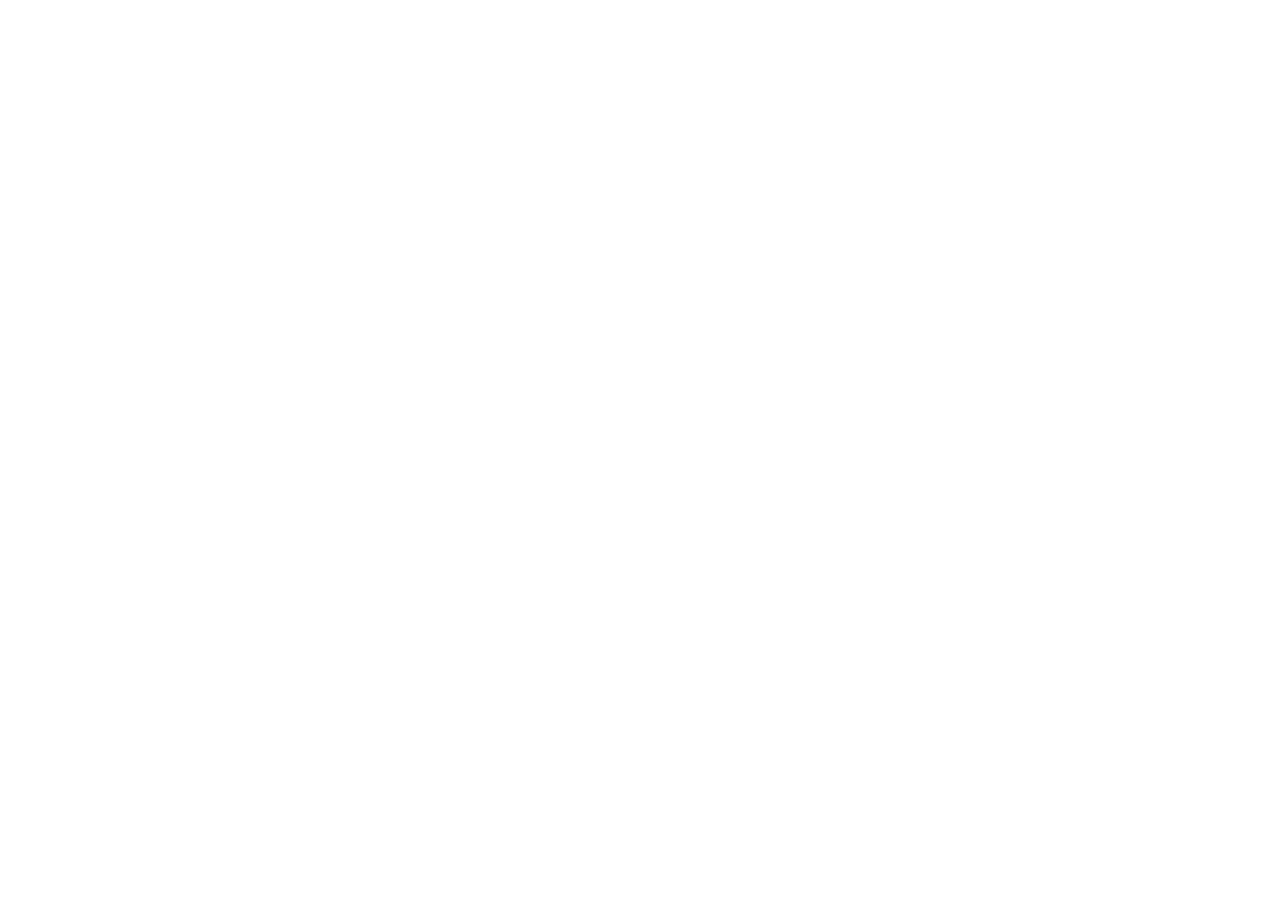
==== index.html @ 5a9a76d8 "1.1 Object" ====
<!DOCTYPE html>
<html lang="en">
<head>
    <meta charset="UTF-8">
    <meta name="viewport" content="width=device-width, initial-scale=1.0">
    <title>Prototype</title>
</head>
<body>
    
    <script src="script.js"></script>
</body>
</html>
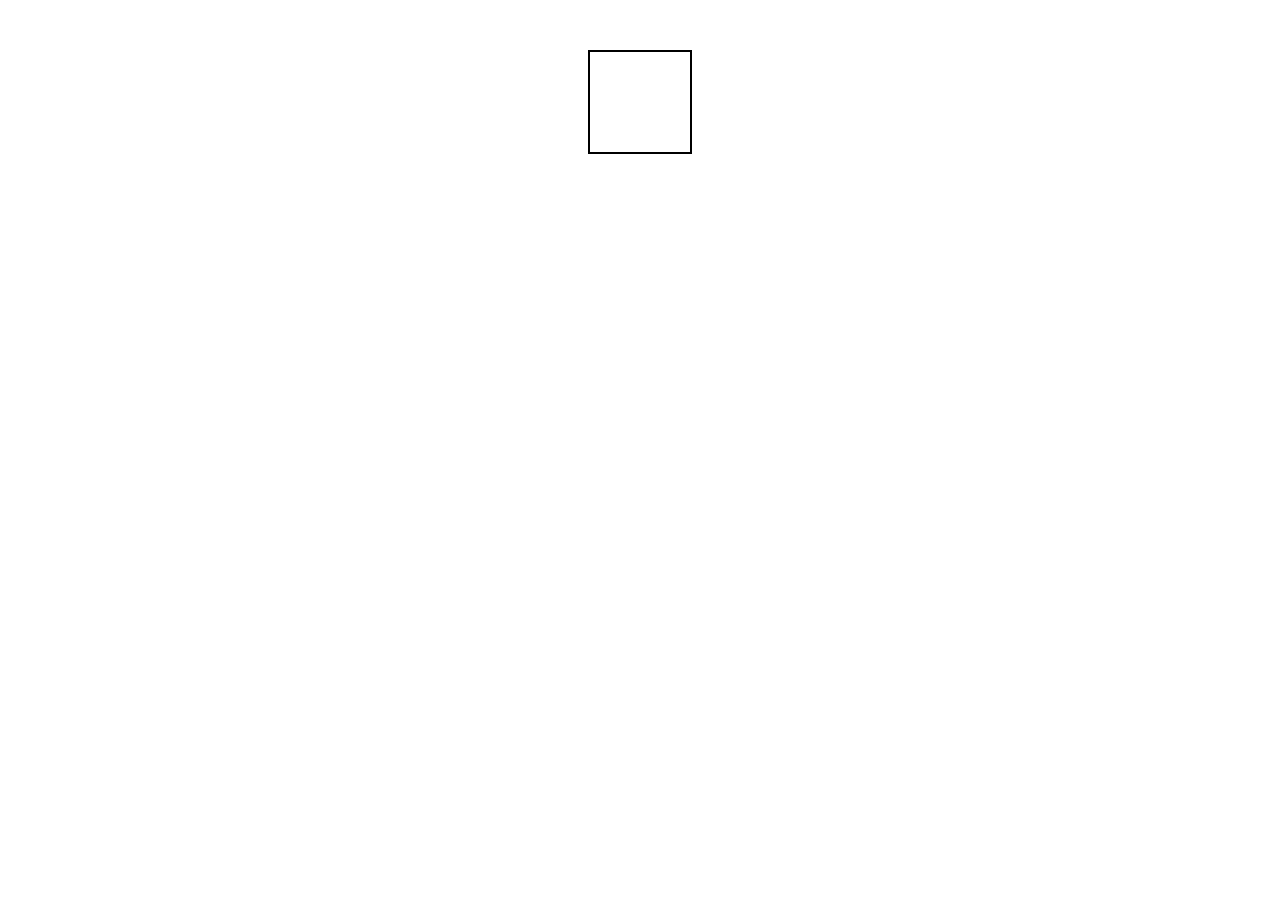
==== commit d2165159: "feat: this keyword" ====
--- a/index.html
+++ b/index.html
@@ -1,12 +1,13 @@
 <!DOCTYPE html>
 <html lang="en">
-<head>
-    <meta charset="UTF-8">
-    <meta name="viewport" content="width=device-width, initial-scale=1.0">
+  <head>
+    <meta charset="UTF-8" />
+    <meta name="viewport" content="width=device-width, initial-scale=1.0" />
     <title>Prototype</title>
-</head>
-<body>
-    
-    <script src="script.js"></script>
-</body>
-</html>+    <link rel="stylesheet" href="style.css" />
+  </head>
+  <body>
+    <div class="box"></div>
+    <script src="js/script2.js"></script>
+  </body>
+</html>
--- a/style.css
+++ b/style.css
@@ -0,0 +1,23 @@
+* {
+  padding: 0;
+  margin: 0;
+}
+
+.box {
+  width: 100px;
+  height: 100px;
+  border: 2px solid black;
+  margin: 50px auto;
+  transition: 0.3s width, 0.3s height 0.3s, 0.3s margin-top 0.3s,
+    1s background-color;
+}
+
+.size {
+  width: 150px;
+  height: 150px;
+  margin-top: 25px;
+}
+
+.caption {
+  background-color: black;
+}
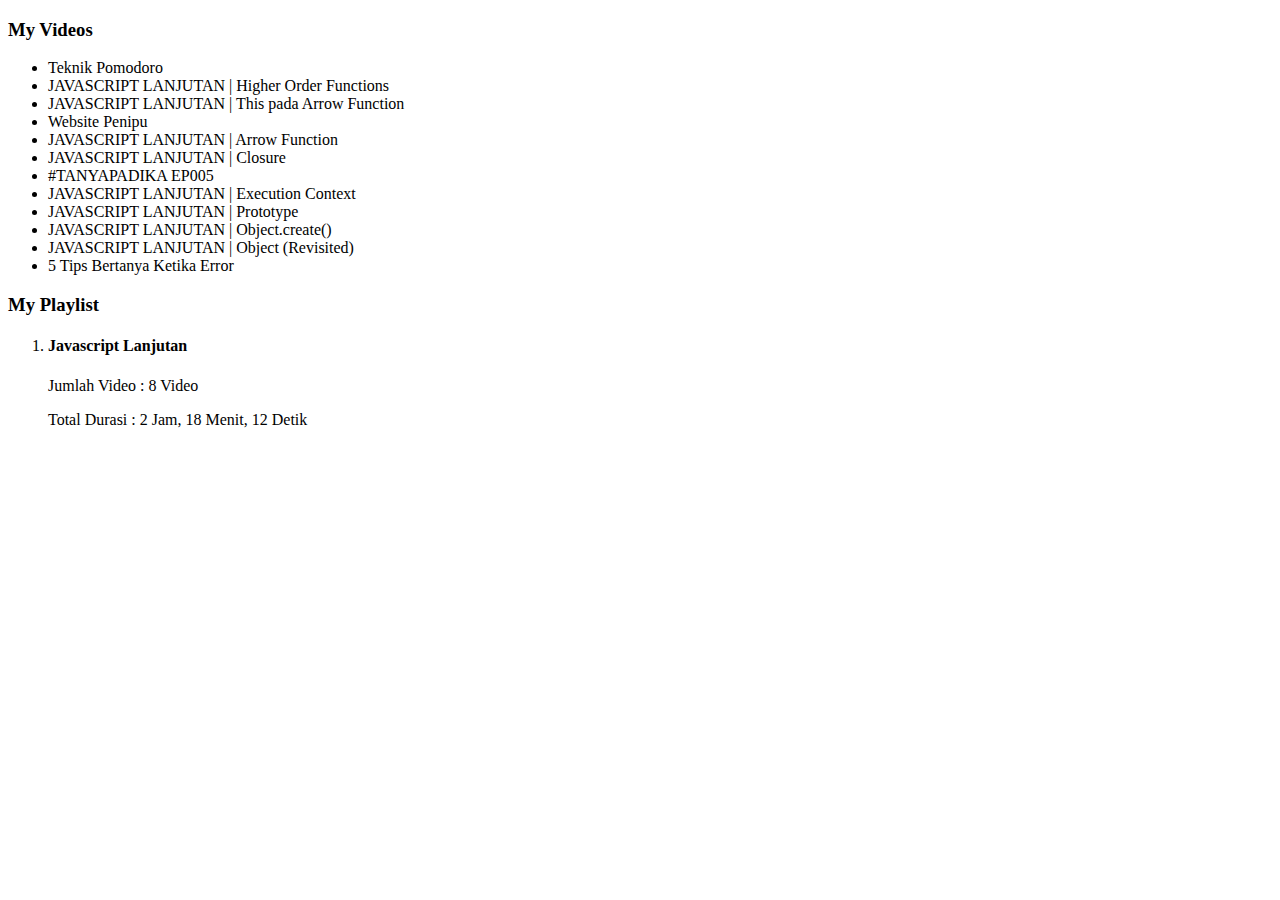
==== commit a1204bf5: "feat: filter, map reduce practice" ====
--- a/index.html
+++ b/index.html
@@ -3,11 +3,40 @@
   <head>
     <meta charset="UTF-8" />
     <meta name="viewport" content="width=device-width, initial-scale=1.0" />
-    <title>Prototype</title>
-    <link rel="stylesheet" href="style.css" />
+    <meta http-equiv="X-UA-Compatible" content="ie=edge" />
+    <title>Filter, Map & Reduce</title>
   </head>
+
   <body>
-    <div class="box"></div>
-    <script src="js/script2.js"></script>
+    <h3>My Videos</h3>
+    <ul>
+      <li data-duration="15:27">Teknik Pomodoro</li>
+      <li data-duration="11:18">
+        JAVASCRIPT LANJUTAN | Higher Order Functions
+      </li>
+      <li data-duration="21:40">
+        JAVASCRIPT LANJUTAN | This pada Arrow Function
+      </li>
+      <li data-duration="19:38">Website Penipu</li>
+      <li data-duration="12:10">JAVASCRIPT LANJUTAN | Arrow Function</li>
+      <li data-duration="20:43">JAVASCRIPT LANJUTAN | Closure</li>
+      <li data-duration="14:30">#TANYAPADIKA EP005</li>
+      <li data-duration="26:38">JAVASCRIPT LANJUTAN | Execution Context</li>
+      <li data-duration="17:33">JAVASCRIPT LANJUTAN | Prototype</li>
+      <li data-duration="10:39">JAVASCRIPT LANJUTAN | Object.create()</li>
+      <li data-duration="17:31">JAVASCRIPT LANJUTAN | Object (Revisited)</li>
+      <li data-duration="14:25">5 Tips Bertanya Ketika Error</li>
+    </ul>
+
+    <h3>My Playlist</h3>
+    <ol>
+      <li>
+        <h4>Javascript Lanjutan</h4>
+        <p>Jumlah Video : <span class="jumlah-video"></span></p>
+        <p>Total Durasi : <span class="total-durasi"></span></p>
+      </li>
+    </ol>
+
+    <script src="js/script3.js"></script>
   </body>
 </html>
